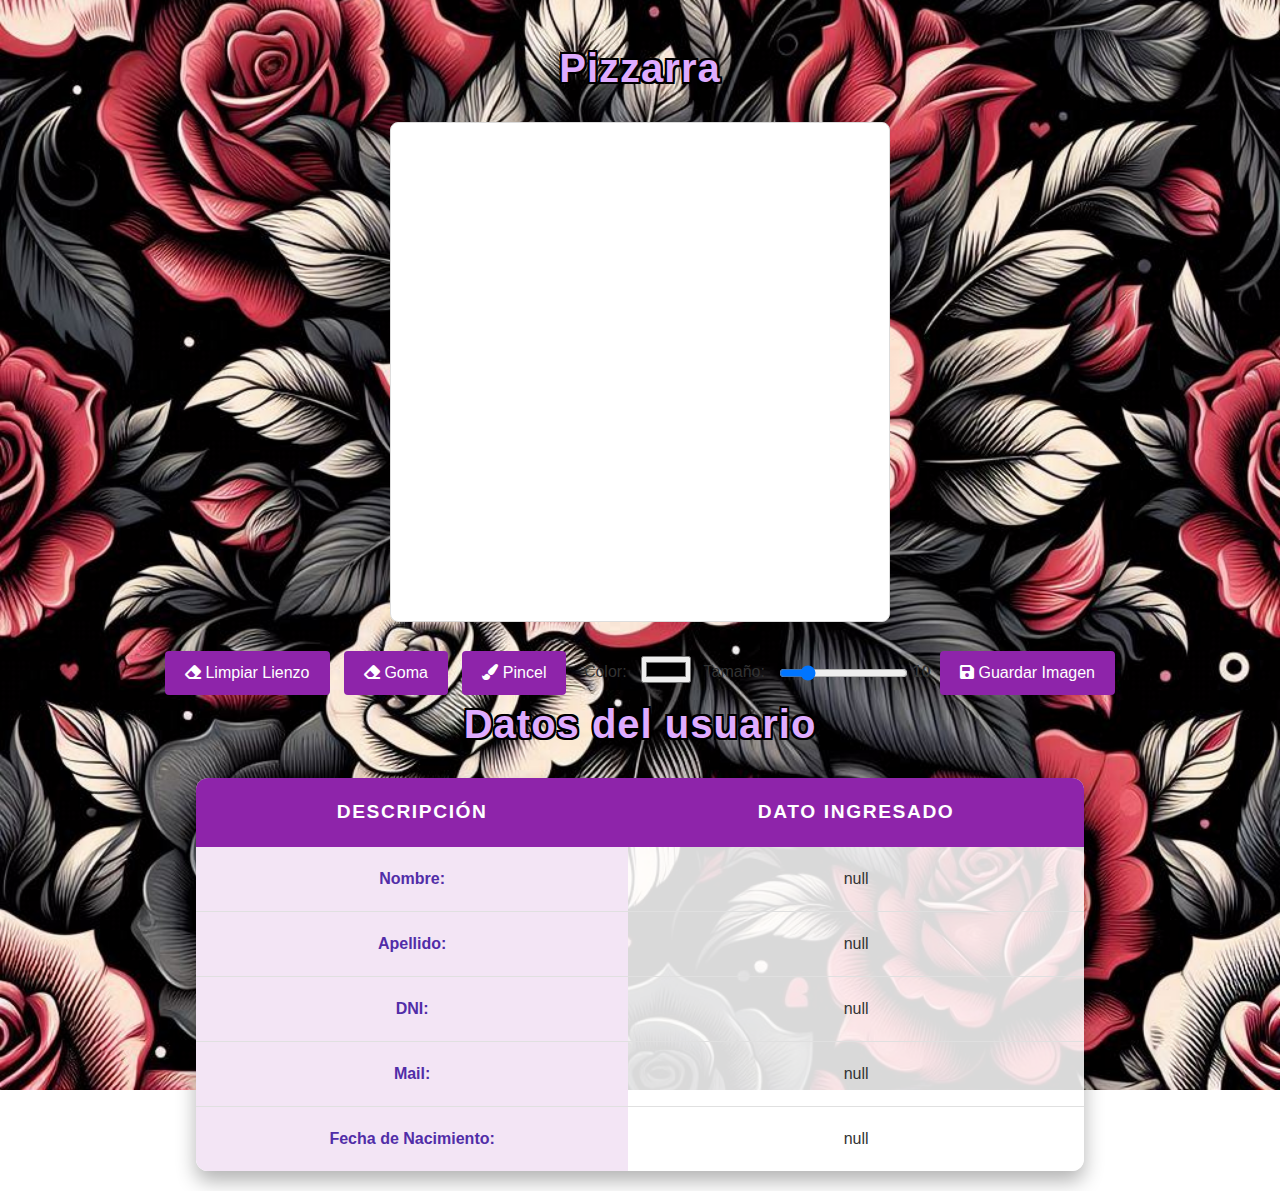
==== index.html @ 6a035c5c "Primer commit" ====
<!DOCTYPE html>
<html lang="es">
<head>
    <meta charset="UTF-8">
    <meta name="viewport" content="width=device-width, initial-scale=1.0">
    <title>Datos y dibujo</title>
    <link rel="stylesheet" href="https://stackpath.bootstrapcdn.com/bootstrap/4.5.2/css/bootstrap.min.css">
    <link rel="stylesheet" href="https://cdnjs.cloudflare.com/ajax/libs/font-awesome/5.15.4/css/all.min.css">
    <link rel="stylesheet" href="styles.css">
</head>
<body>
    <div class="container mt-4">
        <h1>Pizzarra</h1>
        <canvas id="pizarra"></canvas>
        <div class="controls mt-4">
            <button id="clearCanvas" class="btn btn-danger"><i class="fas fa-eraser"></i> Limpiar Lienzo</button>
            <button id="useEraser" class="btn btn-secondary"><i class="fas fa-eraser"></i> Goma</button>
            <button id="useBrush" class="btn btn-primary"><i class="fas fa-paint-brush"></i> Pincel</button>
            <label for="colorPicker" class="ml-2">Color:</label>
            <input type="color" id="colorPicker" value="#000000">
            <label for="brushSize" class="ml-2">Tamaño:</label>
            <input type="range" id="brushSize" min="1" max="50" value="10">
            <span id="brushSizeValue">10</span>
            <!-- Botón para guardar la imagen con ícono -->
            <button id="saveImage" class="btn btn-primary">
                <i class="fas fa-save"></i> Guardar Imagen
            </button>
        </div>
        <h1>Datos del usuario</h1>
        <div id="output" class="mt-4"></div>
    </div>
    <script src="script.js"></script>
    <script src="https://code.jquery.com/jquery-3.5.1.slim.min.js"></script>
    <script src="https://cdn.jsdelivr.net/npm/@popperjs/core@2.5.3/dist/umd/popper.min.js"></script>
    <script src="https://stackpath.bootstrapcdn.com/bootstrap/4.5.2/js/bootstrap.min.js"></script>
</body>
</html>
---- styles.css ----
/* Variables de color y diseño */
:root {
    --background-image: url('fondo.jpg');
    --text-color: #333;
    --title-color: #dfabff;
    --table-background: rgba(255, 255, 255, 0.85);
    --shadow-color: rgba(0, 0, 0, 0.3);
    --header-background: #8e24aa;
    --header-text-color: #fff;
    --cell-background-odd: #f3e5f5;
    --cell-background-even: #fff;
    --cell-text-color: #512da8;
    --hover-background: #d1c4e9;
    --border-color: #e0e0e0;
    --border-bottom-color: #ddd;
    --canvas-background: #fff;
    --button-margin: 5px;
    --font-size-title: 2.5rem;
    --font-size-header: 1.2rem;
    --font-size-cell: 1rem;
    --font-size-cell-small: 0.9rem;
    --padding-title: 30px;
    --padding-cell: 20px;
    --padding-cell-small: 10px;
}

/* Estilo general con imagen de fondo */
body {
    font-family: 'Segoe UI', Tahoma, Geneva, Verdana, sans-serif;
    background: var(--background-image) no-repeat center center fixed;
    background-size: cover;
    color: var(--text-color);
    margin: 0;
    padding: 20px;
}

/* Título */
h1 {
    color: var(--title-color); /* Violeta oscuro */
    text-align: center;
    margin-bottom: var(--padding-title);
    font-weight: bold;
    font-size: var(--font-size-title);
    letter-spacing: 1px;
    text-shadow: 
        2px 2px 0 #000,   /* Sombras más gruesas */
        -2px -2px 0 #000,
        2px -2px 0 #000,
        -2px 2px 0 #000,
        2px 0px 0 #000,
        -2px 0px 0 #000,
        0px 2px 0 #000,
        0px -2px 0 #000;
}

/* Estilos de la tabla */
.tablaDatos {
    width: 80%;
    margin: 0 auto;
    background-color: var(--table-background); /* Fondo semitransparente */
    box-shadow: 0 10px 20px var(--shadow-color);
    border-radius: 12px;
    overflow: hidden;
}

table {
    width: 100%;
    border-collapse: collapse;
}

/* Encabezados */
th {
    background-color: var(--header-background); /* Violeta vibrante */
    color: var(--header-text-color);
    text-transform: uppercase;
    font-size: var(--font-size-header);
    letter-spacing: 0.1rem;
    padding: var(--padding-cell) 10px;
    text-align: center;
}

/* Filas */
td {
    padding: var(--padding-cell);
    font-size: var(--font-size-cell);
    text-align: center;
    border-bottom: 1px solid var(--border-color);
}

/* Estilo para celdas alternas */
td:nth-child(odd) {
    background-color: var(--cell-background-odd); /* Violeta claro */
}

td:first-child {
    font-weight: bold;
    color: var(--cell-text-color); /* Violeta medio */
}

/* Efecto hover */
tr:hover {
    background-color: var(--hover-background); /* Violeta suave */
}

/* Última fila sin borde */
tr:last-child td {
    border-bottom: none;
}

/* Transición suave para el hover */
tr {
    transition: background-color 0.3s ease;
}

/* Ajustes para pantallas más pequeñas */
@media (max-width: 768px) {
    .tablaDatos {
        width: 100%;
    }

    th, td {
        font-size: var(--font-size-cell-small);
        padding: var(--padding-cell-small);
    }

    h1 {
        font-size: 2rem;
    }
}

/* Estilos personalizados para los controles */
#brushSizeValue {
    font-weight: bold;
}

/* Canvas y controles */
canvas {
    width: 100%;
    max-width: 500px;
    height: 500px;
    background-color: var(--canvas-background); /* Fondo blanco */
    border: 1px solid var(--border-bottom-color);
    display: block;
    margin: 0 auto;
    border-radius: 8px; /* Bordes redondeados para el lienzo */
}

.controls {
    margin-top: 20px;
    text-align: center;
}

.controls label {
    margin-right: 10px;
}

.controls input[type="range"] {
    vertical-align: middle;
}

.controls button {
    margin: var(--button-margin);
    padding: 10px 20px;
    border: none;
    border-radius: 4px;
    background-color: var(--header-background);
    color: var(--header-text-color);
    cursor: pointer;
    font-size: var(--font-size-cell);
}

.controls button:hover {
    background-color: var(--hover-background);
}

/* Estilos para los iconos de Font Awesome */
.fa {
    font-size: 1.5rem;
    margin-right: 5px;
}


/* Clase para bloquear el desplazamiento */
.no-scroll {
    overflow: hidden; /* Oculta el contenido fuera del viewport */
}
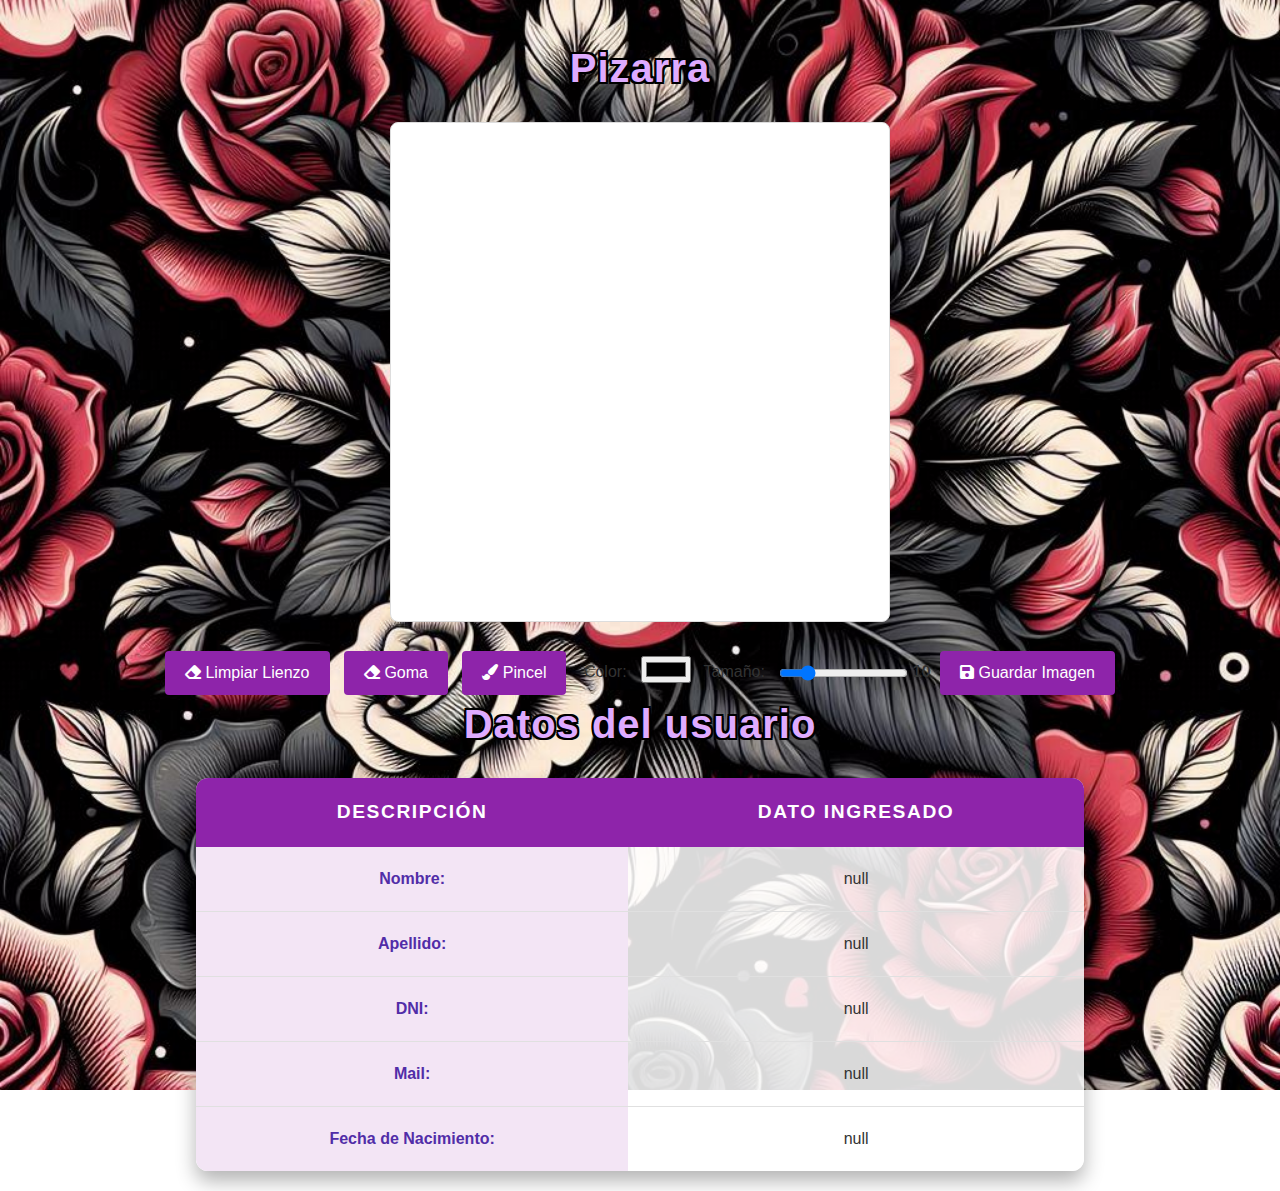
==== commit 5ef71ee9: "Correcion gramaticañ" ====
--- a/index.html
+++ b/index.html
@@ -6,11 +6,11 @@
     <title>Datos y dibujo</title>
     <link rel="stylesheet" href="https://stackpath.bootstrapcdn.com/bootstrap/4.5.2/css/bootstrap.min.css">
     <link rel="stylesheet" href="https://cdnjs.cloudflare.com/ajax/libs/font-awesome/5.15.4/css/all.min.css">
-    <link rel="stylesheet" href="styles.css">
+    <link rel="stylesheet" href="css/styles.css">
 </head>
 <body>
     <div class="container mt-4">
-        <h1>Pizzarra</h1>
+        <h1>Pizarra</h1>
         <canvas id="pizarra"></canvas>
         <div class="controls mt-4">
             <button id="clearCanvas" class="btn btn-danger"><i class="fas fa-eraser"></i> Limpiar Lienzo</button>
@@ -21,7 +21,6 @@
             <label for="brushSize" class="ml-2">Tamaño:</label>
             <input type="range" id="brushSize" min="1" max="50" value="10">
             <span id="brushSizeValue">10</span>
-            <!-- Botón para guardar la imagen con ícono -->
             <button id="saveImage" class="btn btn-primary">
                 <i class="fas fa-save"></i> Guardar Imagen
             </button>
@@ -29,7 +28,7 @@
         <h1>Datos del usuario</h1>
         <div id="output" class="mt-4"></div>
     </div>
-    <script src="script.js"></script>
+    <script src="js/script.js"></script>
     <script src="https://code.jquery.com/jquery-3.5.1.slim.min.js"></script>
     <script src="https://cdn.jsdelivr.net/npm/@popperjs/core@2.5.3/dist/umd/popper.min.js"></script>
     <script src="https://stackpath.bootstrapcdn.com/bootstrap/4.5.2/js/bootstrap.min.js"></script>
--- a/css/styles.css
+++ b/css/styles.css
@@ -0,0 +1,186 @@
+/* Variables de color y diseño */
+:root {
+    --background-image: url('../Imagenes/fondo.jpg');
+    --text-color: #333;
+    --title-color: #dfabff;
+    --table-background: rgba(255, 255, 255, 0.85);
+    --shadow-color: rgba(0, 0, 0, 0.3);
+    --header-background: #8e24aa;
+    --header-text-color: #fff;
+    --cell-background-odd: #f3e5f5;
+    --cell-background-even: #fff;
+    --cell-text-color: #512da8;
+    --hover-background: #d1c4e9;
+    --border-color: #e0e0e0;
+    --border-bottom-color: #ddd;
+    --canvas-background: #fff;
+    --button-margin: 5px;
+    --font-size-title: 2.5rem;
+    --font-size-header: 1.2rem;
+    --font-size-cell: 1rem;
+    --font-size-cell-small: 0.9rem;
+    --padding-title: 30px;
+    --padding-cell: 20px;
+    --padding-cell-small: 10px;
+}
+
+/* Estilo general con imagen de fondo */
+body {
+    font-family: 'Segoe UI', Tahoma, Geneva, Verdana, sans-serif;
+    background: var(--background-image) no-repeat center center fixed;
+    background-size: cover;
+    color: var(--text-color);
+    margin: 0;
+    padding: 20px;
+}
+
+/* Título */
+h1 {
+    color: var(--title-color); /* Violeta oscuro */
+    text-align: center;
+    margin-bottom: var(--padding-title);
+    font-weight: bold;
+    font-size: var(--font-size-title);
+    letter-spacing: 1px;
+    text-shadow: 
+        2px 2px 0 #000,   
+        -2px -2px 0 #000,
+        2px -2px 0 #000,
+        -2px 2px 0 #000,
+        2px 0px 0 #000,
+        -2px 0px 0 #000,
+        0px 2px 0 #000,
+        0px -2px 0 #000;
+}
+
+/* Estilos de la tabla */
+.tablaDatos {
+    width: 80%;
+    margin: 0 auto;
+    background-color: var(--table-background); /* Fondo semitransparente */
+    box-shadow: 0 10px 20px var(--shadow-color);
+    border-radius: 12px;
+    overflow: hidden;
+}
+
+table {
+    width: 100%;
+    border-collapse: collapse;
+}
+
+/* Encabezados */
+th {
+    background-color: var(--header-background); /* Violeta vibrante */
+    color: var(--header-text-color);
+    text-transform: uppercase;
+    font-size: var(--font-size-header);
+    letter-spacing: 0.1rem;
+    padding: var(--padding-cell) 10px;
+    text-align: center;
+}
+
+/* Filas */
+td {
+    padding: var(--padding-cell);
+    font-size: var(--font-size-cell);
+    text-align: center;
+    border-bottom: 1px solid var(--border-color);
+}
+
+/* Estilo para celdas alternas */
+td:nth-child(odd) {
+    background-color: var(--cell-background-odd); /* Violeta claro */
+}
+
+td:first-child {
+    font-weight: bold;
+    color: var(--cell-text-color); /* Violeta medio */
+}
+
+/* Efecto hover */
+tr:hover {
+    background-color: var(--hover-background); /* Violeta suave */
+}
+
+/* Última fila sin borde */
+tr:last-child td {
+    border-bottom: none;
+}
+
+/* Transición suave para el hover */
+tr {
+    transition: background-color 0.3s ease;
+}
+
+/* Ajustes para pantallas más pequeñas */
+@media (max-width: 768px) {
+    .tablaDatos {
+        width: 100%;
+    }
+
+    th, td {
+        font-size: var(--font-size-cell-small);
+        padding: var(--padding-cell-small);
+    }
+
+    h1 {
+        font-size: 2rem;
+    }
+}
+
+/* Estilos personalizados para los controles */
+#brushSizeValue {
+    font-weight: bold;
+}
+
+/* Canvas y controles */
+canvas {
+    width: 100%;
+    max-width: 500px;
+    height: 500px;
+    background-color: var(--canvas-background); /* Fondo blanco */
+    border: 1px solid var(--border-bottom-color);
+    display: block;
+    margin: 0 auto;
+    border-radius: 8px; /* Bordes redondeados para el lienzo */
+}
+
+.controls {
+    margin-top: 20px;
+    text-align: center;
+}
+
+.controls label {
+    margin-right: 10px;
+}
+
+.controls input[type="range"] {
+    vertical-align: middle;
+}
+
+.controls button {
+    margin: var(--button-margin);
+    padding: 10px 20px;
+    border: none;
+    border-radius: 4px;
+    background-color: var(--header-background);
+    color: var(--header-text-color);
+    cursor: pointer;
+    font-size: var(--font-size-cell);
+}
+
+.controls button:hover {
+    background-color: var(--hover-background);
+}
+
+/* Estilos para los iconos de Font Awesome */
+.fa {
+    font-size: 1.5rem;
+    margin-right: 5px;
+}
+
+
+/* Clase para bloquear el desplazamiento */
+.no-scroll {
+    overflow: hidden; /* Oculta el contenido fuera del viewport */
+}
